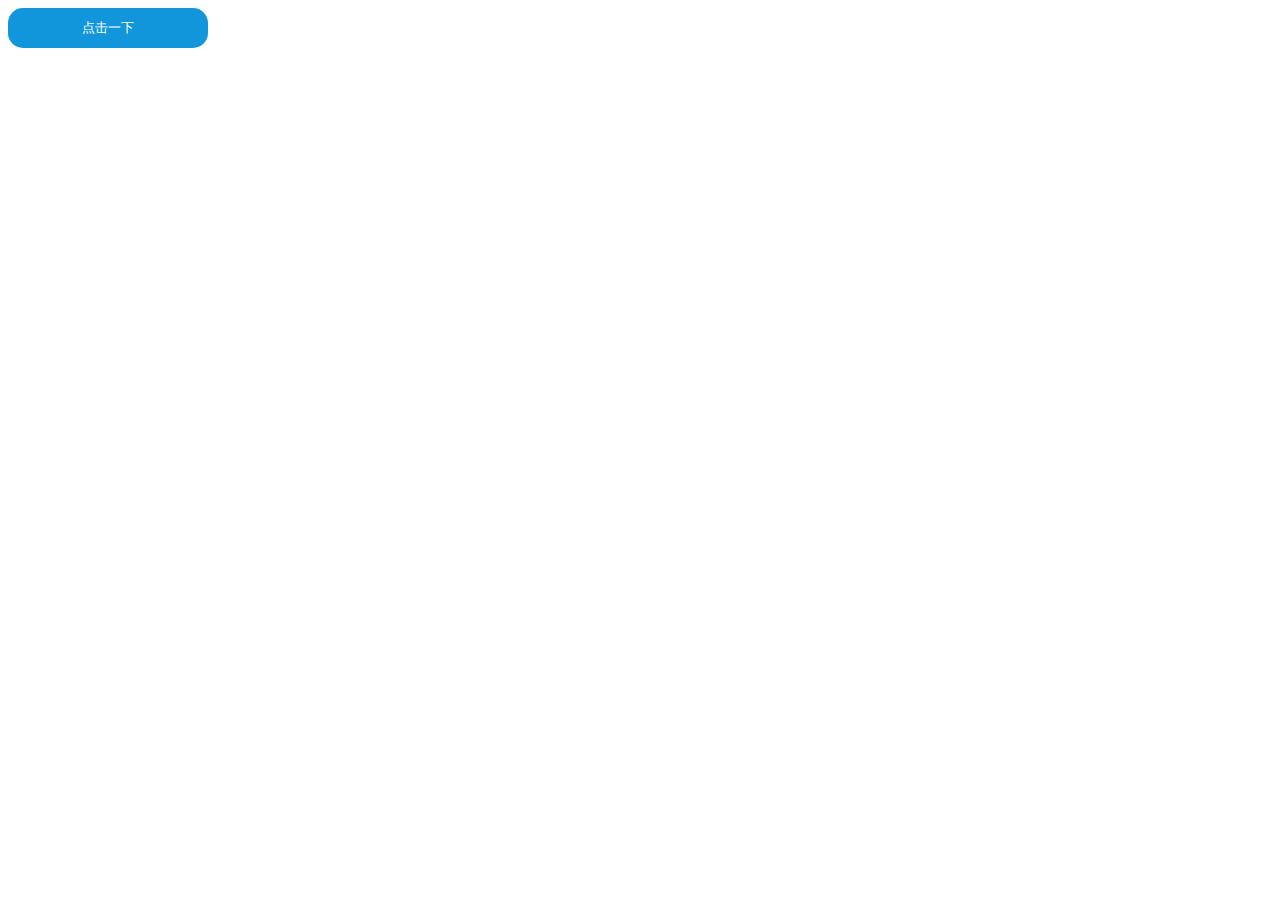
==== 3.html @ 5a6d7850 "loading" ====
﻿<!doctype html>
<html>
<head>
<meta charset="utf-8">
<title>CSS loading动画-jq22.com</title>
<script src="http://libs.baidu.com/jquery/1.11.3/jquery.min.js"></script>
<style>
.main {
	width:200px;
	height:200px;
	background:#222222;
	opacity:1;
	position:fixed;
	border-radius:10%;
}
.loadEffect {
	width:100px;
	height:100px;
	position:relative;
	margin:25% auto;
}
.loadEffect span {
	display:inline-block;
	width:16px;
	height:16px;
	border-radius:50%;
	background:#48a5f4;
	position:absolute;
	-webkit-animation:load 1.04s ease infinite;
}
@-webkit-keyframes load {
	0% {
	opacity:1;
}
100% {
	opacity:0.2;
}
}.loadEffect span:nth-child(1) {
	left:0;
	top:50%;
	margin-top:-8px;
	-webkit-animation-delay:0.13s;
}
.loadEffect span:nth-child(2) {
	left:14px;
	top:14px;
	-webkit-animation-delay:0.26s;
}
.loadEffect span:nth-child(3) {
	left:50%;
	top:0;
	margin-left:-8px;
	-webkit-animation-delay:0.39s;
}
.loadEffect span:nth-child(4) {
	top:14px;
	right:14px;
	-webkit-animation-delay:0.52s;
}
.loadEffect span:nth-child(5) {
	right:0;
	top:50%;
	margin-top:-8px;
	-webkit-animation-delay:0.65s;
}
.loadEffect span:nth-child(6) {
	right:14px;
	bottom:14px;
	-webkit-animation-delay:0.78s;
}
.loadEffect span:nth-child(7) {
	bottom:0;
	left:50%;
	margin-left:-8px;
	-webkit-animation-delay:0.91s;
}
.loadEffect span:nth-child(8) {
	bottom:14px;
	left:14px;
	-webkit-animation-delay:1.04s;
}
.btn {
	width:200px;
	height:40px;
	border-radius:15px;
	border:0;
	outline:0;
	background:#1296db;
	color:#fff;
}
</style>
</head>
<body>
<button class="btn"> 点击一下</button>

<div class="main" style="display:none" id="loading">
    <div class="loadEffect">
        <span></span>
        <span></span>
        <span></span>
        <span></span>
        <span></span>
        <span></span>
        <span></span>
        <span></span>
    </div>
</div>

<script>
$('.btn').click(function() {
    $('#loading').show();
})
</script>

</body>
</html>
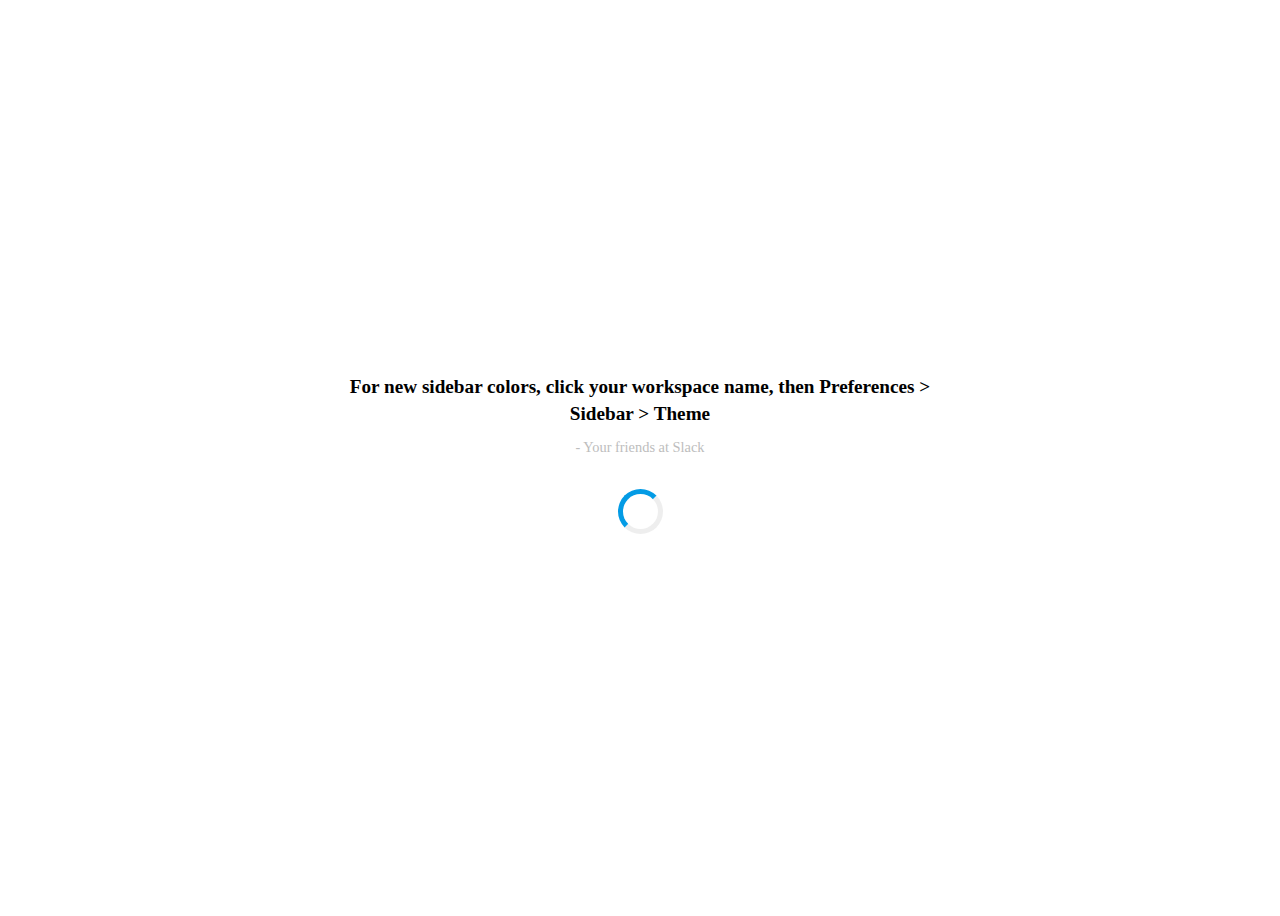
==== commit aeffd5c0: "css-loading" ====
--- a/3.html
+++ b/3.html
@@ -1,116 +1,55 @@
-﻿<!doctype html>
-<html>
-<head>
-<meta charset="utf-8">
-<title>CSS loading动画-jq22.com</title>
-<script src="http://libs.baidu.com/jquery/1.11.3/jquery.min.js"></script>
-<style>
-.main {
-	width:200px;
-	height:200px;
-	background:#222222;
-	opacity:1;
-	position:fixed;
-	border-radius:10%;
-}
-.loadEffect {
-	width:100px;
-	height:100px;
-	position:relative;
-	margin:25% auto;
-}
-.loadEffect span {
-	display:inline-block;
-	width:16px;
-	height:16px;
-	border-radius:50%;
-	background:#48a5f4;
-	position:absolute;
-	-webkit-animation:load 1.04s ease infinite;
-}
-@-webkit-keyframes load {
-	0% {
-	opacity:1;
-}
-100% {
-	opacity:0.2;
-}
-}.loadEffect span:nth-child(1) {
-	left:0;
-	top:50%;
-	margin-top:-8px;
-	-webkit-animation-delay:0.13s;
-}
-.loadEffect span:nth-child(2) {
-	left:14px;
-	top:14px;
-	-webkit-animation-delay:0.26s;
-}
-.loadEffect span:nth-child(3) {
-	left:50%;
-	top:0;
-	margin-left:-8px;
-	-webkit-animation-delay:0.39s;
-}
-.loadEffect span:nth-child(4) {
-	top:14px;
-	right:14px;
-	-webkit-animation-delay:0.52s;
-}
-.loadEffect span:nth-child(5) {
-	right:0;
-	top:50%;
-	margin-top:-8px;
-	-webkit-animation-delay:0.65s;
-}
-.loadEffect span:nth-child(6) {
-	right:14px;
-	bottom:14px;
-	-webkit-animation-delay:0.78s;
-}
-.loadEffect span:nth-child(7) {
-	bottom:0;
-	left:50%;
-	margin-left:-8px;
-	-webkit-animation-delay:0.91s;
-}
-.loadEffect span:nth-child(8) {
-	bottom:14px;
-	left:14px;
-	-webkit-animation-delay:1.04s;
-}
-.btn {
-	width:200px;
-	height:40px;
-	border-radius:15px;
-	border:0;
-	outline:0;
-	background:#1296db;
-	color:#fff;
-}
-</style>
-</head>
-<body>
-<button class="btn"> 点击一下</button>
-
-<div class="main" style="display:none" id="loading">
-    <div class="loadEffect">
-        <span></span>
-        <span></span>
-        <span></span>
-        <span></span>
-        <span></span>
-        <span></span>
-        <span></span>
-        <span></span>
-    </div>
-</div>
-
-<script>
-$('.btn').click(function() {
-    $('#loading').show();
-})
-</script>
-
-</body>
-</html>
+<!DOCTYPE html>
+<html>
+<head>
+	<title></title>
+	<style type="text/css">
+		body {
+  display: flex;
+  justify-content: center;
+  align-items: center;
+  min-height: 100vh;
+}
+
+.loading {
+   max-width: 50%;
+   line-height: 1.4;
+   font-size: 1.2rem;
+   font-weight: bold;
+   text-align: center;
+}
+
+.loading__author {
+  font-weight: normal;
+  font-size: 0.9rem;
+  color: rgba(189,189,189 ,1);
+  margin: 0.6rem 0 2rem 0;
+  display: block;
+}
+
+.loading__anim {
+  width: 35px;
+  height: 35px;
+  border:  5px solid rgba(189,189,189 ,0.25);
+  border-left-color: rgba(3,155,229 ,1);
+  border-top-color: rgba(3,155,229 ,1);
+  border-radius: 50%;
+  display: inline-block;
+  animation: rotate 600ms infinite linear;
+}
+
+@keyframes rotate {
+  to {
+    transform: rotate(1turn)
+  }
+}
+	</style>
+</head>
+<body>
+	<section class="loading">
+		For new sidebar colors, click your workspace name, then Preferences > Sidebar > Theme 
+		<span class="loading__author"> - Your friends at Slack</span>
+
+		<span class="loading__anim"></span>
+	</section>
+</body>
+</html>